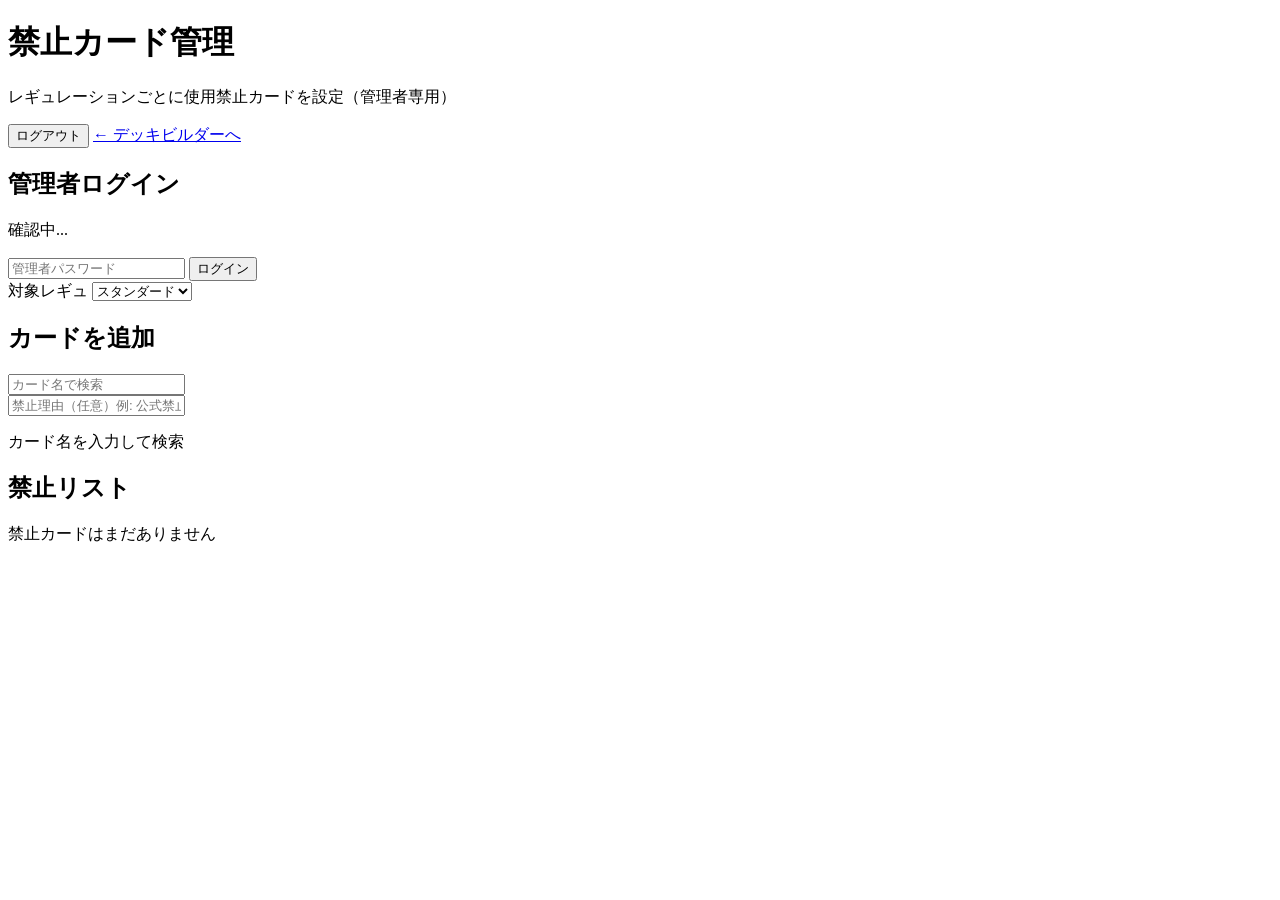
==== web/admin.html @ b55c2c0c "Initial commit: Pokémon TCG deck builder web app. Includes deck search/build UI, ban admin, deck-cod" ====
<!DOCTYPE html>
<html lang="ja" data-base-path="__BASE_PATH__">
<head>
  <meta charset="UTF-8">
  <meta name="viewport" content="width=device-width, initial-scale=1.0">
  <title>禁止カード管理 - ポケカ デッキビルダー</title>
  <link rel="stylesheet" href="__BASE_PATH__/css/style.css?v=2">
</head>
<body>
  <header class="header">
    <div class="header-row">
      <div>
        <h1>禁止カード管理</h1>
        <p class="subtitle">レギュレーションごとに使用禁止カードを設定（管理者専用）</p>
      </div>
      <div class="header-actions">
        <button id="logout-btn" type="button" class="btn btn-ghost hidden">ログアウト</button>
        <a href="__BASE_PATH__/" class="btn btn-ghost">← デッキビルダーへ</a>
      </div>
    </div>
  </header>

  <section id="login-panel" class="panel admin-login">
    <h2>管理者ログイン</h2>
    <p id="login-status" class="status">確認中...</p>
    <form id="login-form" class="admin-login-form hidden">
      <input
        id="admin-password"
        type="password"
        placeholder="管理者パスワード"
        autocomplete="current-password"
        required
      >
      <button id="login-submit" type="submit" class="btn btn-primary">ログイン</button>
    </form>
  </section>

  <main id="admin-content" class="admin-layout hidden">
    <section class="panel admin-panel">
      <div class="admin-toolbar">
        <label for="admin-format">対象レギュ</label>
        <select id="admin-format">
          <option value="standard">スタンダード</option>
          <option value="extra">エクストラ</option>
        </select>
        <span id="ban-count" class="admin-count"></span>
      </div>

      <h2>カードを追加</h2>
      <div class="search-box">
        <input
          id="admin-search"
          type="search"
          placeholder="カード名で検索"
          autocomplete="off"
        >
      </div>
      <input
        id="ban-note"
        type="text"
        class="note-input"
        placeholder="禁止理由（任意）例: 公式禁止リスト"
      >
      <p id="admin-search-status" class="status">カード名を入力して検索</p>
      <ul id="admin-search-results" class="card-list"></ul>
    </section>

    <section class="panel admin-panel">
      <div class="admin-list-header">
        <h2>禁止リスト</h2>
        <p id="save-status" class="status admin-save-status"></p>
      </div>
      <ul id="ban-list" class="card-list"></ul>
      <p id="ban-empty" class="empty">禁止カードはまだありません</p>
    </section>
  </main>

  <script type="module" src="__BASE_PATH__/js/admin.js?v=6"></script>
</body>
</html>
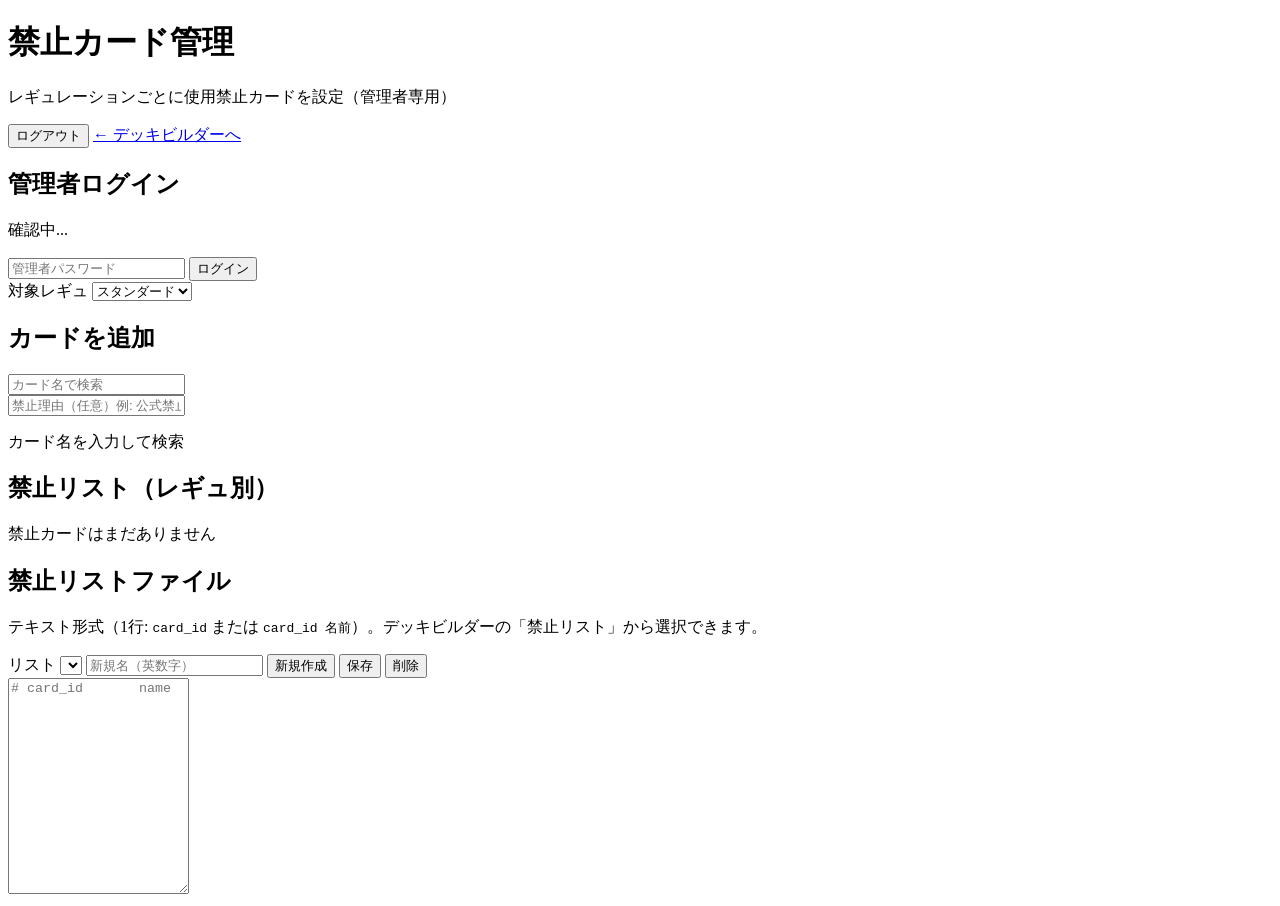
==== commit 05ce9afd: "Add special regulation marks and selectable ban list files. Custom mark filters, text-file ban lists" ====
--- a/web/admin.html
+++ b/web/admin.html
@@ -4,7 +4,7 @@
   <meta charset="UTF-8">
   <meta name="viewport" content="width=device-width, initial-scale=1.0">
   <title>禁止カード管理 - ポケカ デッキビルダー</title>
-  <link rel="stylesheet" href="__BASE_PATH__/css/style.css?v=2">
+  <link rel="stylesheet" href="__BASE_PATH__/css/style.css?v=9">
 </head>
 <body>
   <header class="header">
@@ -67,14 +67,33 @@
 
     <section class="panel admin-panel">
       <div class="admin-list-header">
-        <h2>禁止リスト</h2>
+        <h2>禁止リスト（レギュ別）</h2>
         <p id="save-status" class="status admin-save-status"></p>
       </div>
       <ul id="ban-list" class="card-list"></ul>
       <p id="ban-empty" class="empty">禁止カードはまだありません</p>
     </section>
+
+    <section class="panel admin-panel admin-panel-wide">
+      <div class="admin-list-header">
+        <h2>禁止リストファイル</h2>
+        <p id="file-save-status" class="status admin-save-status"></p>
+      </div>
+      <p class="deck-code-help">
+        テキスト形式（1行: <code>card_id</code> または <code>card_id&#9;名前</code>）。デッキビルダーの「禁止リスト」から選択できます。
+      </p>
+      <div class="admin-toolbar">
+        <label for="ban-file-select">リスト</label>
+        <select id="ban-file-select"></select>
+        <input id="ban-file-new-name" type="text" class="note-input ban-file-name" placeholder="新規名（英数字）" >
+        <button id="ban-file-create" type="button" class="btn btn-ghost btn-sm">新規作成</button>
+        <button id="ban-file-save" type="button" class="btn btn-primary btn-sm">保存</button>
+        <button id="ban-file-delete" type="button" class="btn btn-ghost btn-sm">削除</button>
+      </div>
+      <textarea id="ban-file-text" class="ban-file-text" rows="14" spellcheck="false" placeholder="# card_id&#9;name"></textarea>
+    </section>
   </main>
 
-  <script type="module" src="__BASE_PATH__/js/admin.js?v=6"></script>
+  <script type="module" src="__BASE_PATH__/js/admin.js?v=7"></script>
 </body>
 </html>
